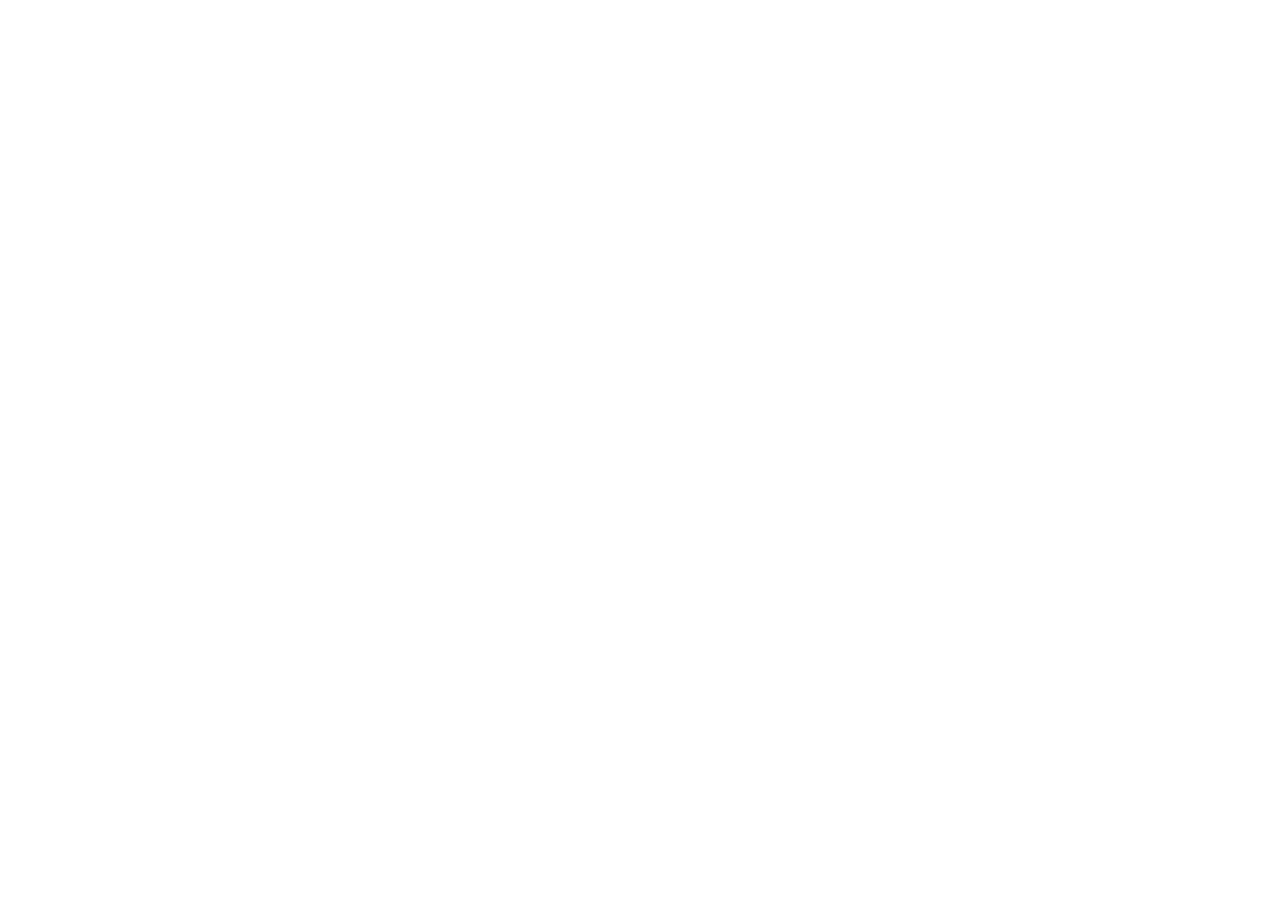
==== web/index.html @ 48b51d73 "fix(flutter): resolve CardThemeData and add web platform assets with M3 components" ====
<!DOCTYPE html>
<html>
<head>
  <!--
    If you are serving your web app in a path other than the root, change the
    href value below to reflect the base path you are serving from.

    The path provided below has to start and end with a slash "/" in order for
    it to work correctly.

    For more details:
    * https://developer.mozilla.org/en-US/docs/Web/HTML/Element/base

    This is a placeholder for base href that will be replaced by the value of
    the `--base-href` argument provided to `flutter build`.
  -->
  <base href="$FLUTTER_BASE_HREF">

  <meta charset="UTF-8">
  <meta content="IE=Edge" http-equiv="X-UA-Compatible">
  <meta name="description" content="A new Flutter project.">

  <!--
    Uncomment the tag below to lay the app out underneath the parts of the
    screen that the device obstructs, such as a display cutout, the rounded
    corners of the screen, or a home indicator.

    Without it, the browser keeps the app clear of them, and `SafeArea` and
    `MediaQuery.paddingOf` report no padding. With it, the app covers the whole
    screen, and it is up to the app to keep its own content out of the way,
    which is what `SafeArea` is for.
  -->
  <!-- <meta name="viewport" content="width=device-width, initial-scale=1.0, viewport-fit=cover"> -->

  <!-- iOS meta tags & icons -->
  <meta name="mobile-web-app-capable" content="yes">
  <meta name="apple-mobile-web-app-status-bar-style" content="black">
  <meta name="apple-mobile-web-app-title" content="hacker_tracker">
  <link rel="apple-touch-icon" href="icons/Icon-192.png">

  <!-- Favicon -->
  <link rel="icon" type="image/png" href="favicon.png"/>

  <title>hacker_tracker</title>
  <link rel="manifest" href="manifest.json">
</head>
<body>
  <!--
    You can customize the "flutter_bootstrap.js" script.
    This is useful to provide a custom configuration to the Flutter loader
    or to give the user feedback during the initialization process.

    For more details:
    * https://docs.flutter.dev/platform-integration/web/initialization
  -->
  <script src="flutter_bootstrap.js" async></script>
</body>
</html>
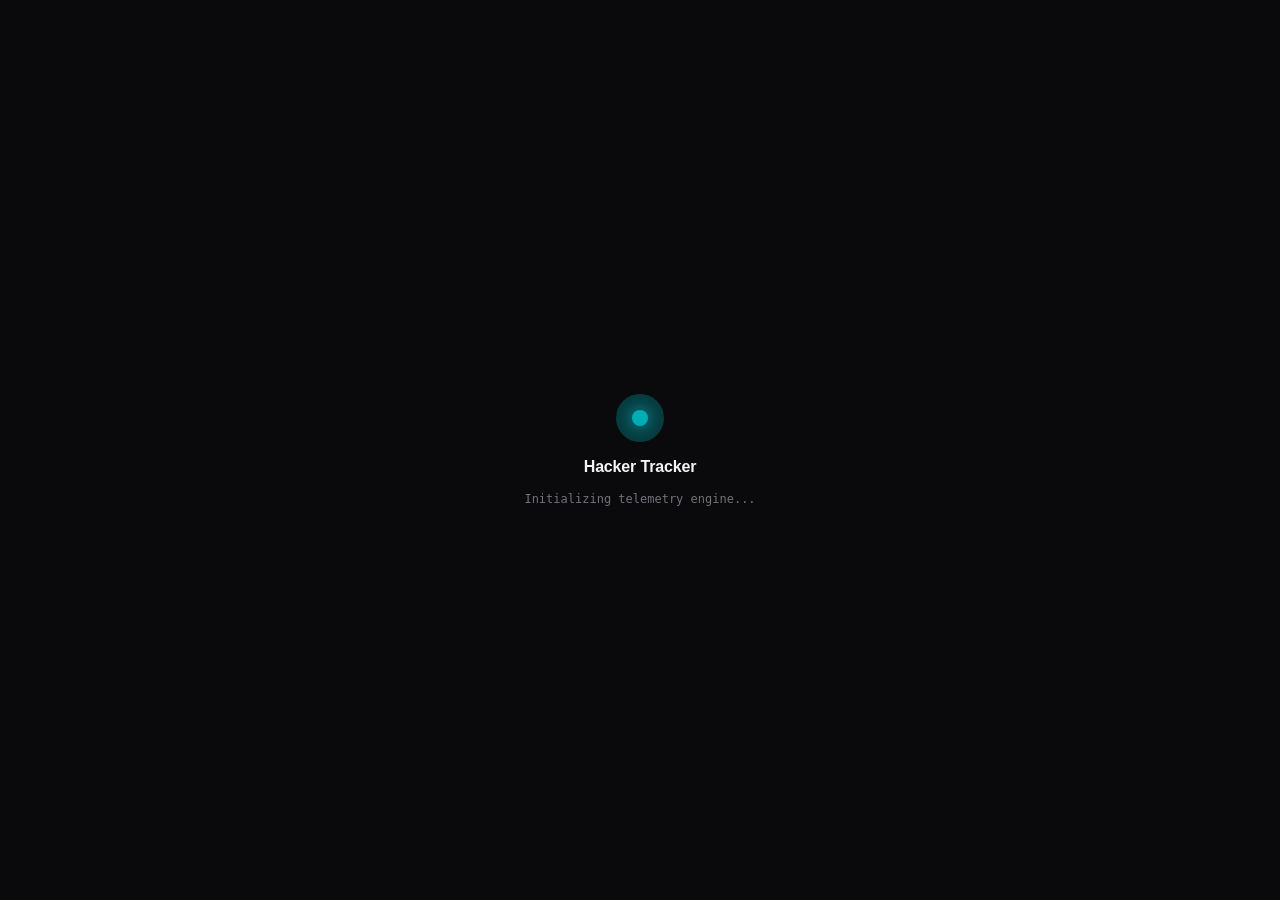
==== commit 50e3b1c8: "feat: responsive M3 layout, animated beacon, and drop destination phone intel" ====
--- a/web/index.html
+++ b/web/index.html
@@ -1,58 +1,109 @@
 <!DOCTYPE html>
-<html>
+<html lang="en">
 <head>
-  <!--
-    If you are serving your web app in a path other than the root, change the
-    href value below to reflect the base path you are serving from.
-
-    The path provided below has to start and end with a slash "/" in order for
-    it to work correctly.
-
-    For more details:
-    * https://developer.mozilla.org/en-US/docs/Web/HTML/Element/base
-
-    This is a placeholder for base href that will be replaced by the value of
-    the `--base-href` argument provided to `flutter build`.
-  -->
   <base href="$FLUTTER_BASE_HREF">
 
   <meta charset="UTF-8">
   <meta content="IE=Edge" http-equiv="X-UA-Compatible">
-  <meta name="description" content="A new Flutter project.">
+  <meta name="viewport" content="width=device-width, initial-scale=1.0, maximum-scale=1.0, user-scalable=no, viewport-fit=cover">
+  <meta name="description" content="Real-time status tracker for target device 03e768e104ef026d">
 
-  <!--
-    Uncomment the tag below to lay the app out underneath the parts of the
-    screen that the device obstructs, such as a display cutout, the rounded
-    corners of the screen, or a home indicator.
-
-    Without it, the browser keeps the app clear of them, and `SafeArea` and
-    `MediaQuery.paddingOf` report no padding. With it, the app covers the whole
-    screen, and it is up to the app to keep its own content out of the way,
-    which is what `SafeArea` is for.
-  -->
-  <!-- <meta name="viewport" content="width=device-width, initial-scale=1.0, viewport-fit=cover"> -->
-
-  <!-- iOS meta tags & icons -->
+  <!-- Mobile PWA meta tags & icons -->
   <meta name="mobile-web-app-capable" content="yes">
-  <meta name="apple-mobile-web-app-status-bar-style" content="black">
-  <meta name="apple-mobile-web-app-title" content="hacker_tracker">
+  <meta name="apple-mobile-web-app-capable" content="yes">
+  <meta name="apple-mobile-web-app-status-bar-style" content="black-translucent">
+  <meta name="apple-mobile-web-app-title" content="Hacker Tracker">
+  <meta name="theme-color" content="#0A0A0C">
   <link rel="apple-touch-icon" href="icons/Icon-192.png">
 
   <!-- Favicon -->
   <link rel="icon" type="image/png" href="favicon.png"/>
 
-  <title>hacker_tracker</title>
+  <title>Hacker Tracker · 03e768e104ef026d</title>
   <link rel="manifest" href="manifest.json">
+
+  <!-- Instant Preloader Styles (Zero Blank Flash) -->
+  <style>
+    body {
+      background-color: #0A0A0C;
+      margin: 0;
+      padding: 0;
+      width: 100vw;
+      height: 100vh;
+      overflow: hidden;
+      display: flex;
+      align-items: center;
+      justify-content: center;
+      font-family: -apple-system, BlinkMacSystemFont, "Segoe UI", Roboto, sans-serif;
+      color: #FFFFFF;
+    }
+    #loading-container {
+      display: flex;
+      flex-direction: column;
+      align-items: center;
+      gap: 16px;
+      transition: opacity 0.3s ease;
+    }
+    .pulse-ring-wrap {
+      position: relative;
+      width: 48px;
+      height: 48px;
+      display: flex;
+      align-items: center;
+      justify-content: center;
+    }
+    .pulse-ring {
+      position: absolute;
+      width: 100%;
+      height: 100%;
+      border-radius: 50%;
+      background: rgba(0, 173, 181, 0.3);
+      animation: pulse 1.6s ease-out infinite;
+    }
+    .core-dot {
+      width: 16px;
+      height: 16px;
+      border-radius: 50%;
+      background: #00ADB5;
+      box-shadow: 0 0 16px #00ADB5;
+    }
+    .app-title {
+      font-size: 16px;
+      font-weight: 700;
+      letter-spacing: -0.01em;
+      color: #F4F4F5;
+    }
+    .loading-hint {
+      font-size: 12px;
+      color: #71717A;
+      font-family: monospace;
+    }
+    @keyframes pulse {
+      0% { transform: scale(0.6); opacity: 0.9; }
+      100% { transform: scale(2.2); opacity: 0; }
+    }
+  </style>
 </head>
 <body>
-  <!--
-    You can customize the "flutter_bootstrap.js" script.
-    This is useful to provide a custom configuration to the Flutter loader
-    or to give the user feedback during the initialization process.
+  <!-- Instant Preloader (Dismisses automatically when Flutter renders) -->
+  <div id="loading-container">
+    <div class="pulse-ring-wrap">
+      <div class="pulse-ring"></div>
+      <div class="core-dot"></div>
+    </div>
+    <div class="app-title">Hacker Tracker</div>
+    <div class="loading-hint">Initializing telemetry engine...</div>
+  </div>
 
-    For more details:
-    * https://docs.flutter.dev/platform-integration/web/initialization
-  -->
   <script src="flutter_bootstrap.js" async></script>
+  <script>
+    window.addEventListener('flutter-first-frame', function () {
+      const el = document.getElementById('loading-container');
+      if (el) {
+        el.style.opacity = '0';
+        setTimeout(() => el.remove(), 300);
+      }
+    });
+  </script>
 </body>
 </html>
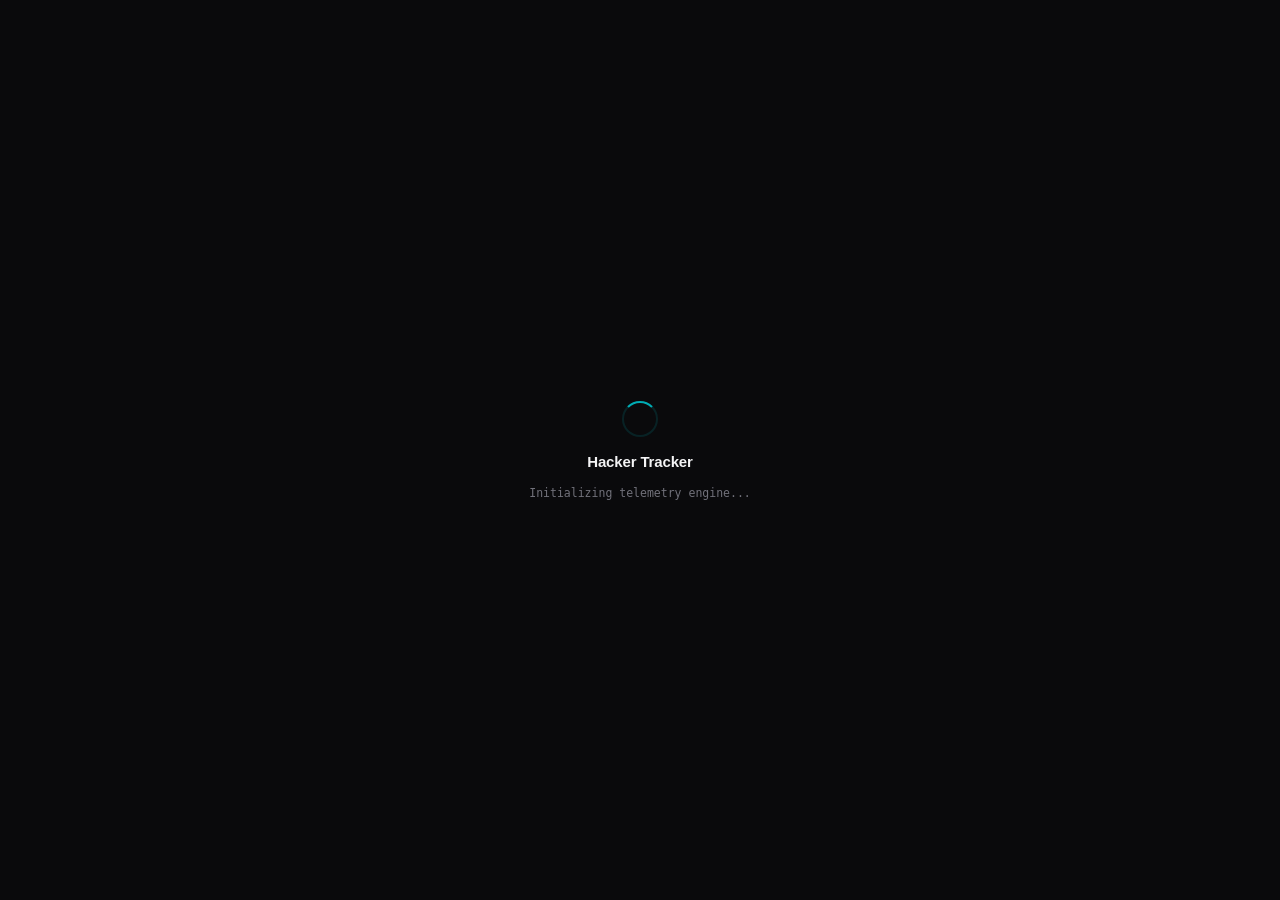
==== commit 9e7827e1: "feat(ui): refined executive status pill, compact battery, expanded IP width" ====
--- a/web/index.html
+++ b/web/index.html
@@ -44,53 +44,34 @@
       gap: 16px;
       transition: opacity 0.3s ease;
     }
-    .pulse-ring-wrap {
-      position: relative;
-      width: 48px;
-      height: 48px;
-      display: flex;
-      align-items: center;
-      justify-content: center;
-    }
-    .pulse-ring {
-      position: absolute;
-      width: 100%;
-      height: 100%;
+    .spinner-wrap {
+      width: 32px;
+      height: 32px;
+      border: 2px solid rgba(0, 173, 181, 0.15);
+      border-top-color: #00ADB5;
       border-radius: 50%;
-      background: rgba(0, 173, 181, 0.3);
-      animation: pulse 1.6s ease-out infinite;
-    }
-    .core-dot {
-      width: 16px;
-      height: 16px;
-      border-radius: 50%;
-      background: #00ADB5;
-      box-shadow: 0 0 16px #00ADB5;
+      animation: spin 0.8s linear infinite;
     }
     .app-title {
-      font-size: 16px;
+      font-size: 15px;
       font-weight: 700;
       letter-spacing: -0.01em;
       color: #F4F4F5;
     }
     .loading-hint {
-      font-size: 12px;
+      font-size: 11.5px;
       color: #71717A;
       font-family: monospace;
     }
-    @keyframes pulse {
-      0% { transform: scale(0.6); opacity: 0.9; }
-      100% { transform: scale(2.2); opacity: 0; }
+    @keyframes spin {
+      to { transform: rotate(360deg); }
     }
   </style>
 </head>
 <body>
   <!-- Instant Preloader (Dismisses automatically when Flutter renders) -->
   <div id="loading-container">
-    <div class="pulse-ring-wrap">
-      <div class="pulse-ring"></div>
-      <div class="core-dot"></div>
-    </div>
+    <div class="spinner-wrap"></div>
     <div class="app-title">Hacker Tracker</div>
     <div class="loading-hint">Initializing telemetry engine...</div>
   </div>
